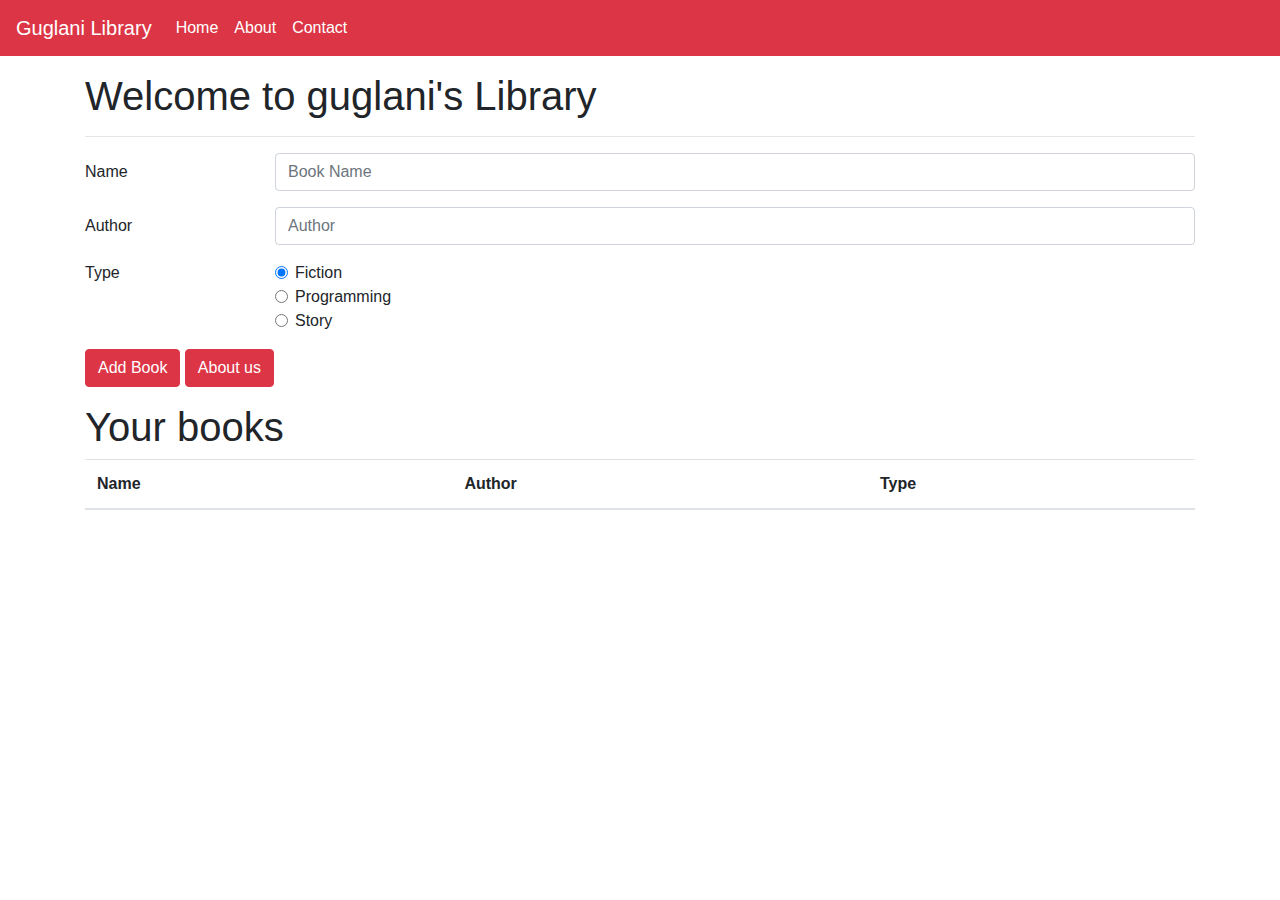
==== index.html @ eb92ce6d "first" ====
<!doctype html>
<html lang="en">

<head>
    <!-- Required meta tags -->
    <meta charset="utf-8">
    <meta name="viewport" content="width=device-width, initial-scale=1, shrink-to-fit=no">

    <!-- Bootstrap CSS -->
    <link rel="stylesheet" href="https://stackpath.bootstrapcdn.com/bootstrap/4.3.1/css/bootstrap.min.css"
        integrity="sha384-ggOyR0iXCbMQv3Xipma34MD+dH/1fQ784/j6cY/iJTQUOhcWr7x9JvoRxT2MZw1T" crossorigin="anonymous">

    <title> Library</title>
</head>

<body>
    <nav class="navbar navbar-expand-sm navbar-dark bg-danger">
        <a class="navbar-brand" href="/">Guglani Library</a>
        <button class="navbar-toggler" type="button" data-toggle="collapse" data-target="#navbarSupportedContent"
            aria-controls="navbarSupportedContent" aria-expanded="false" aria-label="Toggle navigation">
            <span class="navbar-toggler-icon"></span>
        </button>

        <div class="collapse navbar-collapse" id="navbarSupportedContent">
            <ul class="navbar-nav mr-auto">
                <li class="nav-item active">
                    <a class="nav-link" href="/">Home <span class="sr-only">(current)</span></a>
                </li>
            
                <li class="nav-item active">
                    <a class="nav-link" href="/about.html">About</a>
                </li>

                <li class="nav-item active">
                    <a class="nav-link" href="/social.html">Contact</a>
                </li>

            

            </ul>
            
            
        </div>
    </nav>

    <div id="message"></div>


    <div class="container my-3">
        <h1>Welcome to guglani's Library</h1>
        <hr>
        <form id="libraryform">
            <div class="form-group row">
                <label for="bookName" class="col-sm-2 col-form-label">Name</label>
                <div class="col-sm-10">
                    <input type="text" class="form-control" id="bookName" placeholder="Book Name">
                </div>
            </div>
            <div class="form-group row">
                <label for="Author" class="col-sm-2 col-form-label">Author</label>
                <div class="col-sm-10">
                    <input type="text" class="form-control" id="authorName" placeholder="Author">
                </div>
            </div>
            <fieldset class="form-group">
                <div class="row">
                    <legend class="col-form-label col-sm-2 pt-0">Type</legend>
                    <div class="col-sm-10">
                        <div class="form-check">
                            <input class="form-check-input" type="radio" name="type" id="fiction" value="fiction"
                                checked>
                            <label class="form-check-label" for="fiction">
                                Fiction
                            </label>
                        </div>
                        <div class="form-check">
                            <input class="form-check-input" type="radio" name="type" id="Programming"
                                value="programming">
                            <label class="form-check-label" for="programming">
                                 Programming
                            </label>
                        </div>
                        <div class="form-check">
                            <input class="form-check-input" type="radio" name="type" id="Story"
                                value="Story">
                            <label class="form-check-label" for="Story">
                                Story
                            </label>
                        </div>
                    </div>
                </div>
            </fieldset>

            <div class="form-group row">
                <div class="col-sm-10">
                    <button type="submit" class="btn btn-danger">Add Book</button>
                    <a href="/about.html" type="button" class="btn btn-danger">About us</a>
                </div>
            </div>
        </form>

        <div id="table">
            <h1>Your books</h1>

            <table class="table table-striped">
                <thead>
                    <tr>
                        <th scope="col">Name</th>
                        <th scope="col">Author</th>
                        <th scope="col">Type</th>
                        
                    </tr>
                </thead>
                <tbody id='tablebody'></tbody>
            </table>
        </div>
    </div>

    <!-- Optional JavaScript -->
    <!-- jQuery first, then Popper.js, then Bootstrap JS -->
    <!-- <script src="index.js"></script> -->
    <script src="index.js"></script>
    <script src="https://code.jquery.com/jquery-3.3.1.slim.min.js"
        integrity="sha384-q8i/X+965DzO0rT7abK41JStQIAqVgRVzpbzo5smXKp4YfRvH+8abtTE1Pi6jizo"
        crossorigin="anonymous"></script>
    <script src="https://cdnjs.cloudflare.com/ajax/libs/popper.js/1.14.7/umd/popper.min.js"
        integrity="sha384-UO2eT0CpHqdSJQ6hJty5KVphtPhzWj9WO1clHTMGa3JDZwrnQq4sF86dIHNDz0W1"
        crossorigin="anonymous"></script>
    <script src="https://stackpath.bootstrapcdn.com/bootstrap/4.3.1/js/bootstrap.min.js"
        integrity="sha384-JjSmVgyd0p3pXB1rRibZUAYoIIy6OrQ6VrjIEaFf/nJGzIxFDsf4x0xIM+B07jRM"
        crossorigin="anonymous"></script>
</body>

</html>
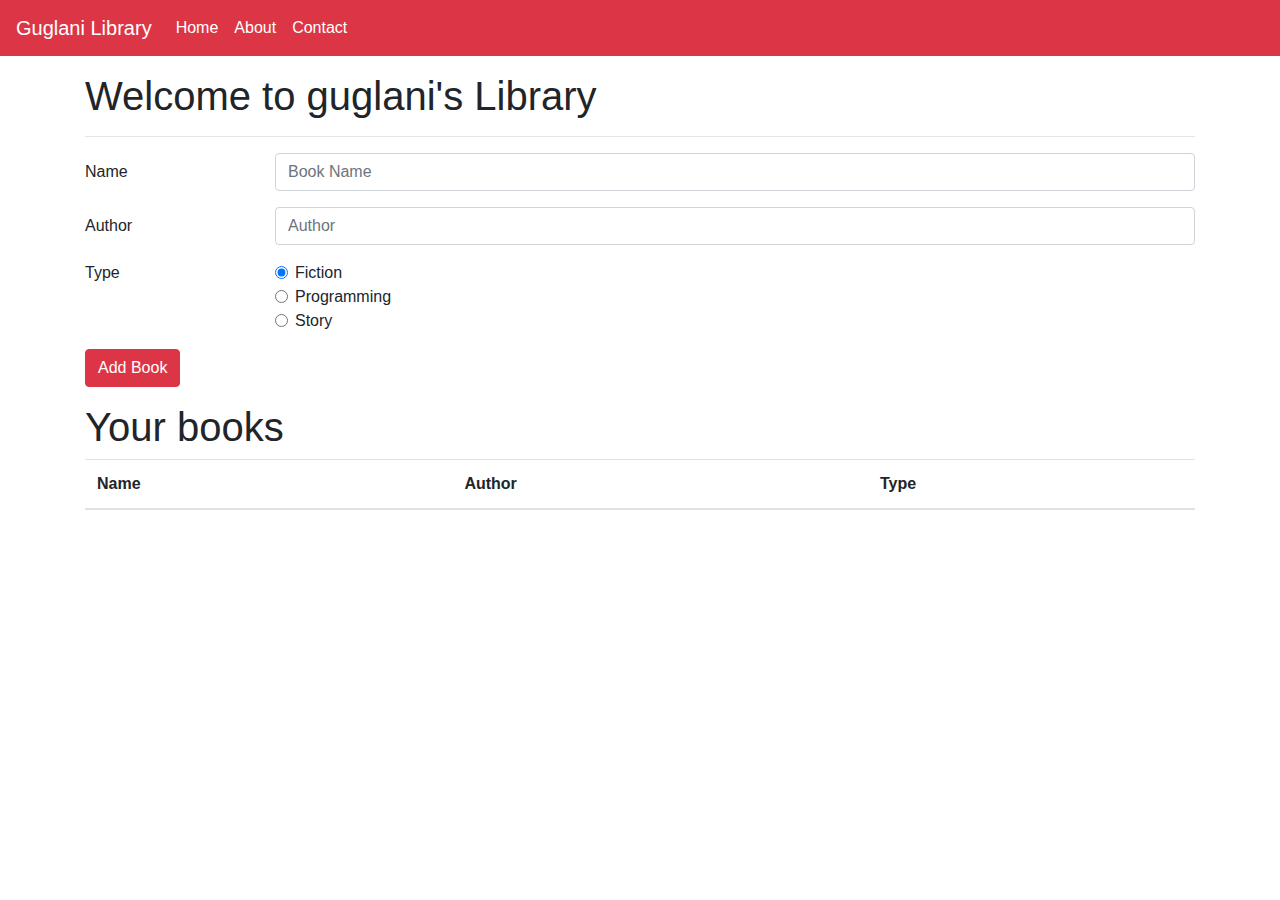
==== commit bfb1ad27: "second" ====
--- a/index.html
+++ b/index.html
@@ -15,7 +15,7 @@
 
 <body>
     <nav class="navbar navbar-expand-sm navbar-dark bg-danger">
-        <a class="navbar-brand" href="/">Guglani Library</a>
+        <a class="navbar-brand" href="/index.html">Guglani Library</a>
         <button class="navbar-toggler" type="button" data-toggle="collapse" data-target="#navbarSupportedContent"
             aria-controls="navbarSupportedContent" aria-expanded="false" aria-label="Toggle navigation">
             <span class="navbar-toggler-icon"></span>
@@ -24,7 +24,7 @@
         <div class="collapse navbar-collapse" id="navbarSupportedContent">
             <ul class="navbar-nav mr-auto">
                 <li class="nav-item active">
-                    <a class="nav-link" href="/">Home <span class="sr-only">(current)</span></a>
+                    <a class="nav-link" href="/index.html">Home <span class="sr-only">(current)</span></a>
                 </li>
             
                 <li class="nav-item active">
@@ -94,7 +94,7 @@
             <div class="form-group row">
                 <div class="col-sm-10">
                     <button type="submit" class="btn btn-danger">Add Book</button>
-                    <a href="/about.html" type="button" class="btn btn-danger">About us</a>
+                    <!-- <a href="/about.html" type="button" class="btn btn-danger">About us</a> -->
                 </div>
             </div>
         </form>
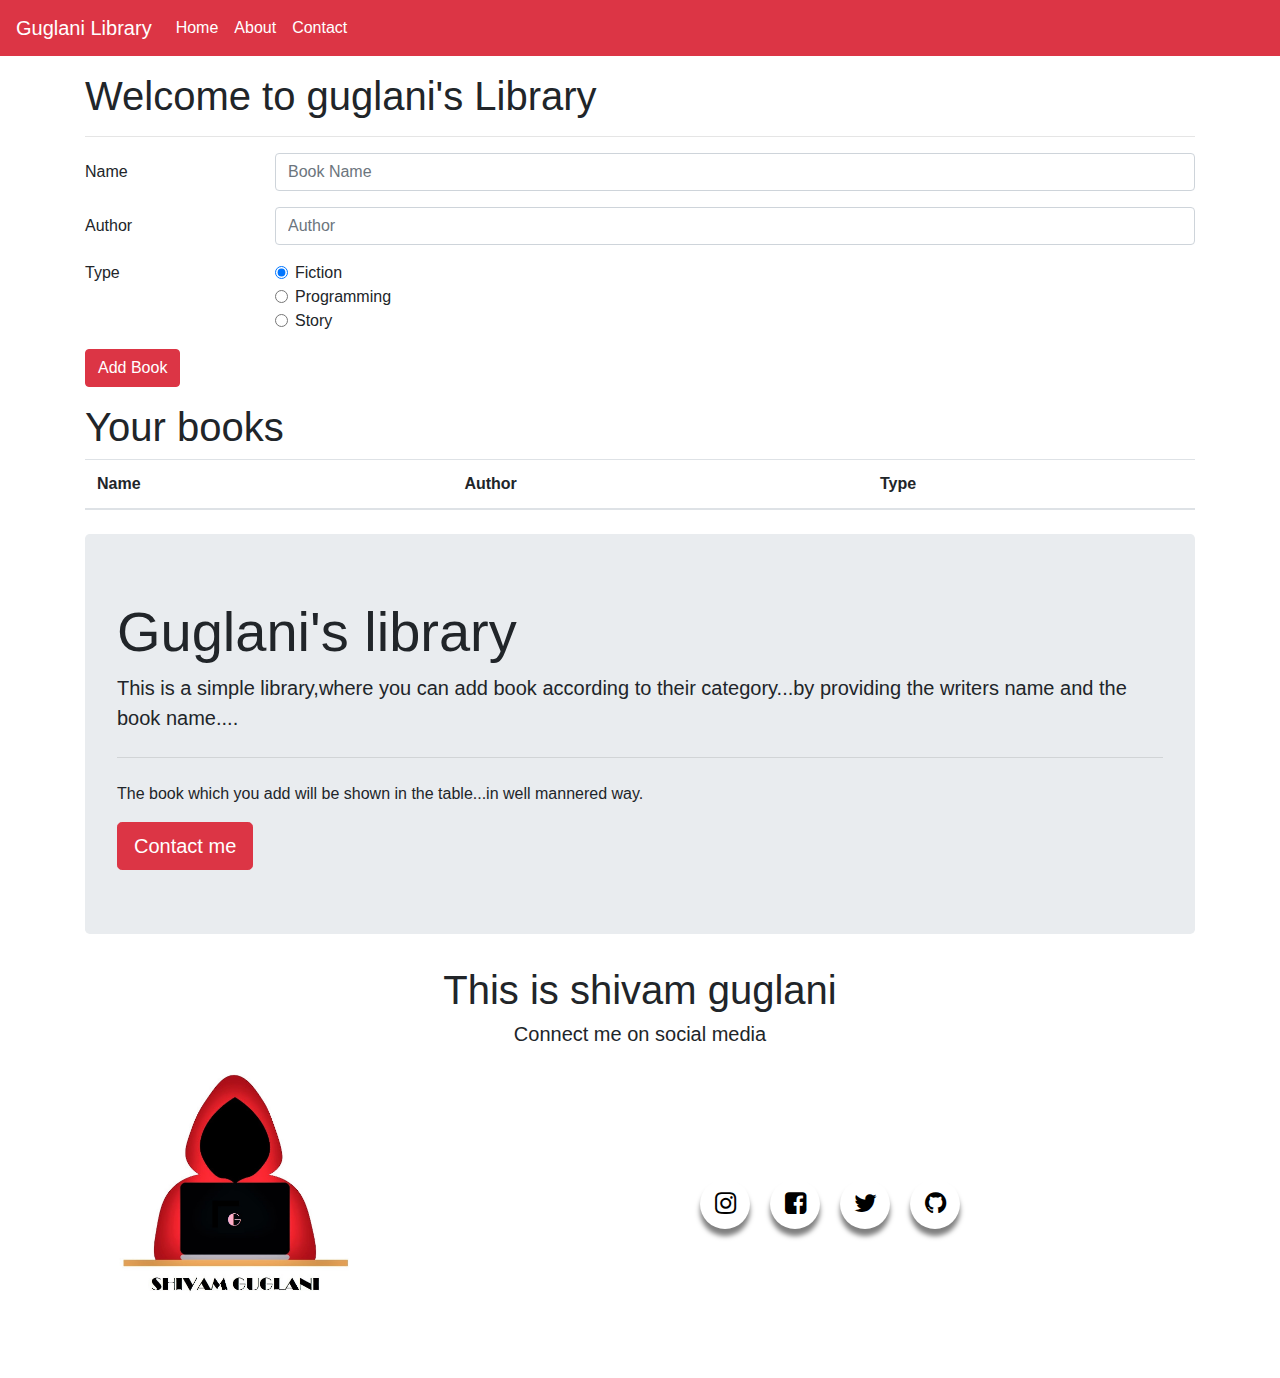
==== commit 4cf693f2: "third" ====
--- a/index.html
+++ b/index.html
@@ -9,13 +9,71 @@
     <!-- Bootstrap CSS -->
     <link rel="stylesheet" href="https://stackpath.bootstrapcdn.com/bootstrap/4.3.1/css/bootstrap.min.css"
         integrity="sha384-ggOyR0iXCbMQv3Xipma34MD+dH/1fQ784/j6cY/iJTQUOhcWr7x9JvoRxT2MZw1T" crossorigin="anonymous">
-
+        <link href="//maxcdn.bootstrapcdn.com/font-awesome/4.7.0/css/font-awesome.min.css" rel="stylesheet">
     <title> Library</title>
+    <style>
+        /* body { 
+    background-color: #d8d8d8;
+} */
+
+.social-menu ul {
+    position: absolute;
+    top: 50%;
+    left: 50%;
+    transform: translate(-50%, -50%);
+    padding: 0;
+    margin: 0;
+    display: flex;
+}
+.social-menu ul li {
+    list-style: none;
+    margin: 0 10px;
+}
+.social-menu ul li .fa {
+    color: #000000;
+    font-size: 25px;
+    line-height: 50px;
+    transition: .5s;
+}
+.social-menu ul li .fa:hover {
+    color: #ffffff;
+}
+.social-menu ul li a {
+    position: relative;
+    display: block;
+    width: 50px;
+    height: 50px;
+    border-radius: 50%;
+    background-color: white;
+    text-align: center;
+    transition: 0.5s;
+    transform: translate(0,0px);
+    box-shadow: 0px 7px 5px rgba(0, 0, 0, 0.5);
+}
+.social-menu ul li a:hover {
+    transform: rotate(0deg) skew(0deg) translate(0, -10px);
+}
+.social-menu ul li:nth-child(1) a:hover {
+    background-color: #3b5999;
+}
+.social-menu ul li:nth-child(2) a:hover {
+    background-color: #55acee;
+}
+.social-menu ul li:nth-child(3) a:hover {
+    background-color: #e4405f;
+}
+.social-menu ul li:nth-child(4) a:hover {
+    background-color: #ce1212;
+}
+.social-menu ul li:nth-child(5) a:hover {
+    background-color: #0077B5;
+}
+    </style>
 </head>
 
 <body>
     <nav class="navbar navbar-expand-sm navbar-dark bg-danger">
-        <a class="navbar-brand" href="/index.html">Guglani Library</a>
+        <a class="navbar-brand" href="#">Guglani Library</a>
         <button class="navbar-toggler" type="button" data-toggle="collapse" data-target="#navbarSupportedContent"
             aria-controls="navbarSupportedContent" aria-expanded="false" aria-label="Toggle navigation">
             <span class="navbar-toggler-icon"></span>
@@ -24,15 +82,15 @@
         <div class="collapse navbar-collapse" id="navbarSupportedContent">
             <ul class="navbar-nav mr-auto">
                 <li class="nav-item active">
-                    <a class="nav-link" href="/index.html">Home <span class="sr-only">(current)</span></a>
+                    <a class="nav-link" href="#">Home <span class="sr-only">(current)</span></a>
                 </li>
             
                 <li class="nav-item active">
-                    <a class="nav-link" href="/about.html">About</a>
+                    <a class="nav-link" href="#second">About</a>
                 </li>
 
                 <li class="nav-item active">
-                    <a class="nav-link" href="/social.html">Contact</a>
+                    <a class="nav-link" href="#third">Contact</a>
                 </li>
 
             
@@ -115,7 +173,55 @@
             </table>
         </div>
     </div>
-
+<!-- about -->
+ <!-- jumbotron -->
+ <div class="container my-4" id="second">
+    <div class="jumbotron">
+      <h1 class="display-4">Guglani's library</h1>
+      <p class="lead">This is a simple library,where you can add book according to their category...by providing the writers name and the book name....</p>
+      <hr class="my-4">
+      <p>The book which you add will be shown in the table...in well mannered way.</p>
+      <a class="btn btn-danger btn-lg" href="#third" role="button">Contact me</a>
+    </div>
+  </div>
+
+
+  <!-- contact -->
+  <div class="container my-4 " id="third">
+    <h1 class="text-center">This is shivam guglani</h1>
+    <h5 class="text-center">Connect me on social media</h5>
+    <div class="row ">
+        <div class="col-md-5 col-xl-5 col-lg-5 col-sm-5 ">
+          
+            <img src="gugu avatar.png" alt="Shivam Guglani" style="height:300px; width:300px;">
+          </div>
+        
+        <div class="col-md-6 col-lg-6 col-sm-6 col-xl-6">
+          
+          <!-- <h2 class="featurette-heading" style="text-align: center;"><b>SHIVAM GUGLANI</b></h2> -->
+          
+          <div class="social-menu my-auto ">
+            <ul>
+                <li ><a  class="text-danger" target="blank"  href="https://www.instagram.com/shivam__guglani">
+                    <i class="fa fa-instagram"> </i></a>
+                </li>
+                <li><a class="text-danger" target="blank" href="https://www.facebook.com/shivam.guglani.581">
+                    <i class="fa fa-facebook-square"> </i></a>
+                </li>
+                <li><a  class="text-danger" target="blank" href="https://twitter.com/Guglanishivam1?s=09">
+                    <i class="fa fa-twitter"> </i></a>
+                </li>
+    
+                <li><a class="text-danger" target="blank" href="https://github.com/shivamkcodes">
+                    <i class="fa fa-github"></i></a>
+                </li>
+            </ul>
+        </div>
+        </div>
+    </div> 
+   
+</div>
+  
     <!-- Optional JavaScript -->
     <!-- jQuery first, then Popper.js, then Bootstrap JS -->
     <!-- <script src="index.js"></script> -->
